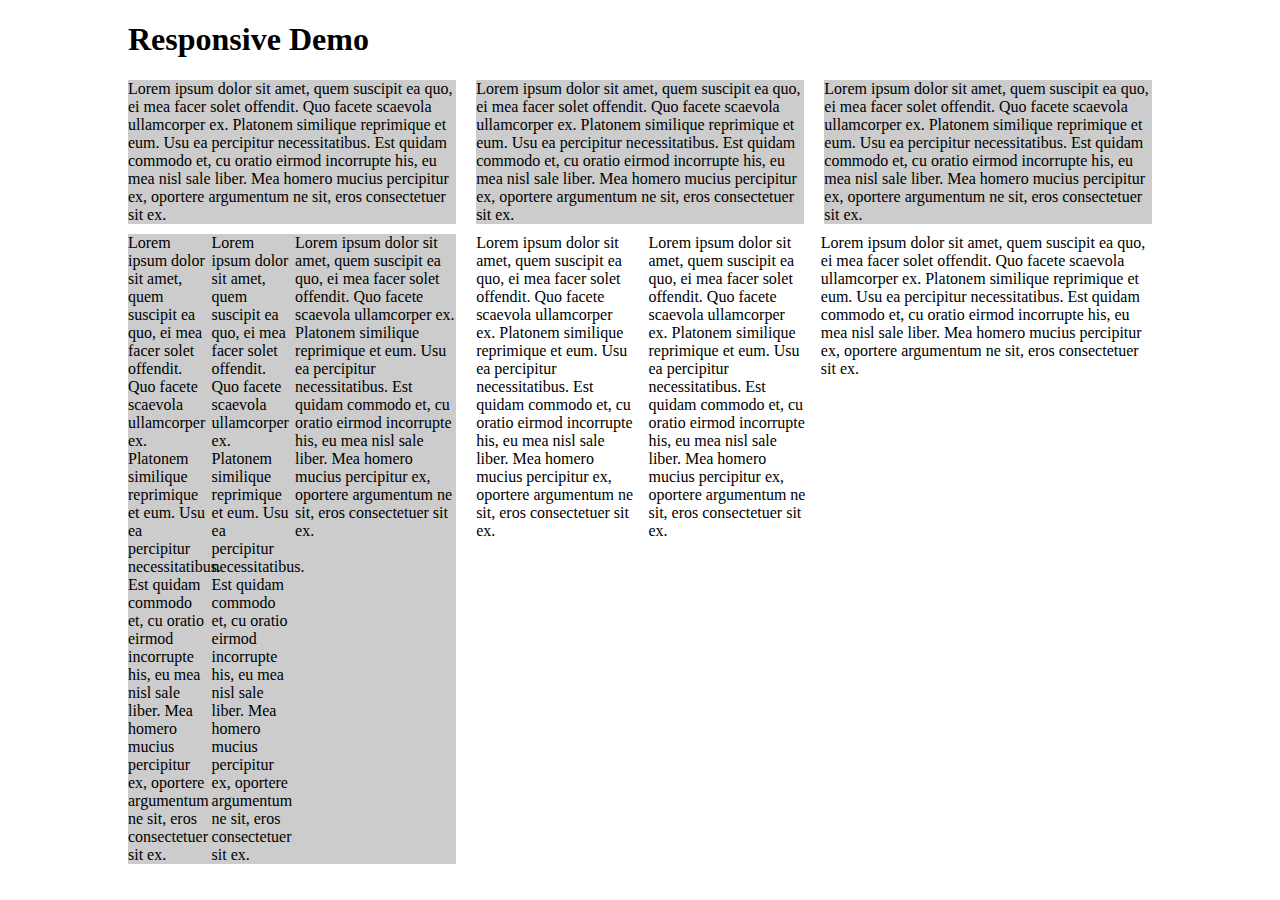
==== css/responsive-demo.html @ 904d7e4d "initial commit" ====
<!DOCTYPE html>
<html>
<head>
  <meta name="viewport" content="width=device-width, initial-scale=1.0">
  <title>Responsive Demo</title>
  <link rel="stylesheet" href="demo.css"/>
  <style type="text/css">
    .col-4 {
      background-color: rgba(0,0,0,.2);
    }
  </style>
</head>
<body>
  <div class="main-container">
    <h1>Responsive Demo</h1>
    <div class="row">
      <div class="col-4">
        <span>Lorem ipsum dolor sit amet, quem suscipit ea quo, ei mea facer solet offendit. Quo facete scaevola ullamcorper ex. Platonem similique reprimique et eum. Usu ea percipitur necessitatibus. Est quidam commodo et, cu oratio eirmod incorrupte his, eu mea nisl sale liber. Mea homero mucius percipitur ex, oportere argumentum ne sit, eros consectetuer sit ex.</span>
      </div>
      <div class="col-4">
        <span>Lorem ipsum dolor sit amet, quem suscipit ea quo, ei mea facer solet offendit. Quo facete scaevola ullamcorper ex. Platonem similique reprimique et eum. Usu ea percipitur necessitatibus. Est quidam commodo et, cu oratio eirmod incorrupte his, eu mea nisl sale liber. Mea homero mucius percipitur ex, oportere argumentum ne sit, eros consectetuer sit ex.</span>
      </div>
      <div class="col-4">
        <span>Lorem ipsum dolor sit amet, quem suscipit ea quo, ei mea facer solet offendit. Quo facete scaevola ullamcorper ex. Platonem similique reprimique et eum. Usu ea percipitur necessitatibus. Est quidam commodo et, cu oratio eirmod incorrupte his, eu mea nisl sale liber. Mea homero mucius percipitur ex, oportere argumentum ne sit, eros consectetuer sit ex.</span>
      </div>
    </div>
    <div class="row">
      <div class="col-4">
        <!--<div class="row">-->
          <div class="col-3 col-md-3">
            <span>Lorem ipsum dolor sit amet, quem suscipit ea quo, ei mea facer solet offendit. Quo facete scaevola ullamcorper ex. Platonem similique reprimique et eum. Usu ea percipitur necessitatibus. Est quidam commodo et, cu oratio eirmod incorrupte his, eu mea nisl sale liber. Mea homero mucius percipitur ex, oportere argumentum ne sit, eros consectetuer sit ex.</span>
          </div>
          <div class="col-3 col-md-3">
            <span>Lorem ipsum dolor sit amet, quem suscipit ea quo, ei mea facer solet offendit. Quo facete scaevola ullamcorper ex. Platonem similique reprimique et eum. Usu ea percipitur necessitatibus. Est quidam commodo et, cu oratio eirmod incorrupte his, eu mea nisl sale liber. Mea homero mucius percipitur ex, oportere argumentum ne sit, eros consectetuer sit ex.</span>
          </div>
          <div class="col-6 col-md-3">
            <span>Lorem ipsum dolor sit amet, quem suscipit ea quo, ei mea facer solet offendit. Quo facete scaevola ullamcorper ex. Platonem similique reprimique et eum. Usu ea percipitur necessitatibus. Est quidam commodo et, cu oratio eirmod incorrupte his, eu mea nisl sale liber. Mea homero mucius percipitur ex, oportere argumentum ne sit, eros consectetuer sit ex.</span>
          </div>
        <!--</div>-->
      </div>
      <div class="col-8">
        <!--<div class="row">-->
          <div class="col-3 col-md-3">
            <span>Lorem ipsum dolor sit amet, quem suscipit ea quo, ei mea facer solet offendit. Quo facete scaevola ullamcorper ex. Platonem similique reprimique et eum. Usu ea percipitur necessitatibus. Est quidam commodo et, cu oratio eirmod incorrupte his, eu mea nisl sale liber. Mea homero mucius percipitur ex, oportere argumentum ne sit, eros consectetuer sit ex.</span>
          </div>
          <div class="col-3 col-md-3">
            <span>Lorem ipsum dolor sit amet, quem suscipit ea quo, ei mea facer solet offendit. Quo facete scaevola ullamcorper ex. Platonem similique reprimique et eum. Usu ea percipitur necessitatibus. Est quidam commodo et, cu oratio eirmod incorrupte his, eu mea nisl sale liber. Mea homero mucius percipitur ex, oportere argumentum ne sit, eros consectetuer sit ex.</span>
          </div>
          <div class="col-6 col-md-3">
            <span>Lorem ipsum dolor sit amet, quem suscipit ea quo, ei mea facer solet offendit. Quo facete scaevola ullamcorper ex. Platonem similique reprimique et eum. Usu ea percipitur necessitatibus. Est quidam commodo et, cu oratio eirmod incorrupte his, eu mea nisl sale liber. Mea homero mucius percipitur ex, oportere argumentum ne sit, eros consectetuer sit ex.</span>
          </div>
        <!--</div>-->
      </div>
    </div>
  </div>
</body>
</html>
---- css/demo.css ----
.main-container {
  max-width: 1024px;
  margin: auto;
}
.row {
  clear: both;
  width: 100%;
  display: table;
  margin-bottom: 10px;
  margin-top: 5px;
}
.row .col-1 {
  float: left;
  margin-left: 2%;
  width: 6.5%;
  display: table-row;
}
.row .col-1:first-child {
  margin-left: 0;
}
.row .col-2 {
  float: left;
  margin-left: 2%;
  width: 15%;
  display: table-row;
}
.row .col-2:first-child {
  margin-left: 0;
}
.row .col-3 {
  float: left;
  margin-left: 2%;
  width: 23.5%;
  display: table-row;
}
.row .col-3:first-child {
  margin-left: 0;
}
.row .col-4 {
  float: left;
  margin-left: 2%;
  width: 32%;
  display: table-row;
}
.row .col-4:first-child {
  margin-left: 0;
}
.row .col-5 {
  float: left;
  margin-left: 2%;
  width: 40.5%;
  display: table-row;
}
.row .col-5:first-child {
  margin-left: 0;
}
.row .col-6 {
  float: left;
  margin-left: 2%;
  width: 49%;
  display: table-row;
}
.row .col-6:first-child {
  margin-left: 0;
}
.row .col-7 {
  float: left;
  margin-left: 2%;
  width: 57.5%;
  display: table-row;
}
.row .col-7:first-child {
  margin-left: 0;
}
.row .col-8 {
  float: left;
  margin-left: 2%;
  width: 66%;
  display: table-row;
}
.row .col-8:first-child {
  margin-left: 0;
}
.row .col-9 {
  float: left;
  margin-left: 2%;
  width: 74.5%;
  display: table-row;
}
.row .col-9:first-child {
  margin-left: 0;
}
.row .col-10 {
  float: left;
  margin-left: 2%;
  width: 83%;
  display: table-row;
}
.row .col-10:first-child {
  margin-left: 0;
}
.row .col-11 {
  float: left;
  margin-left: 2%;
  width: 91.5%;
  display: table-row;
}
.row .col-11:first-child {
  margin-left: 0;
}
.row .col-12 {
  float: left;
  margin-left: 2%;
  width: 100%;
  display: table-row;
}
.row .col-12:first-child {
  margin-left: 0;
}
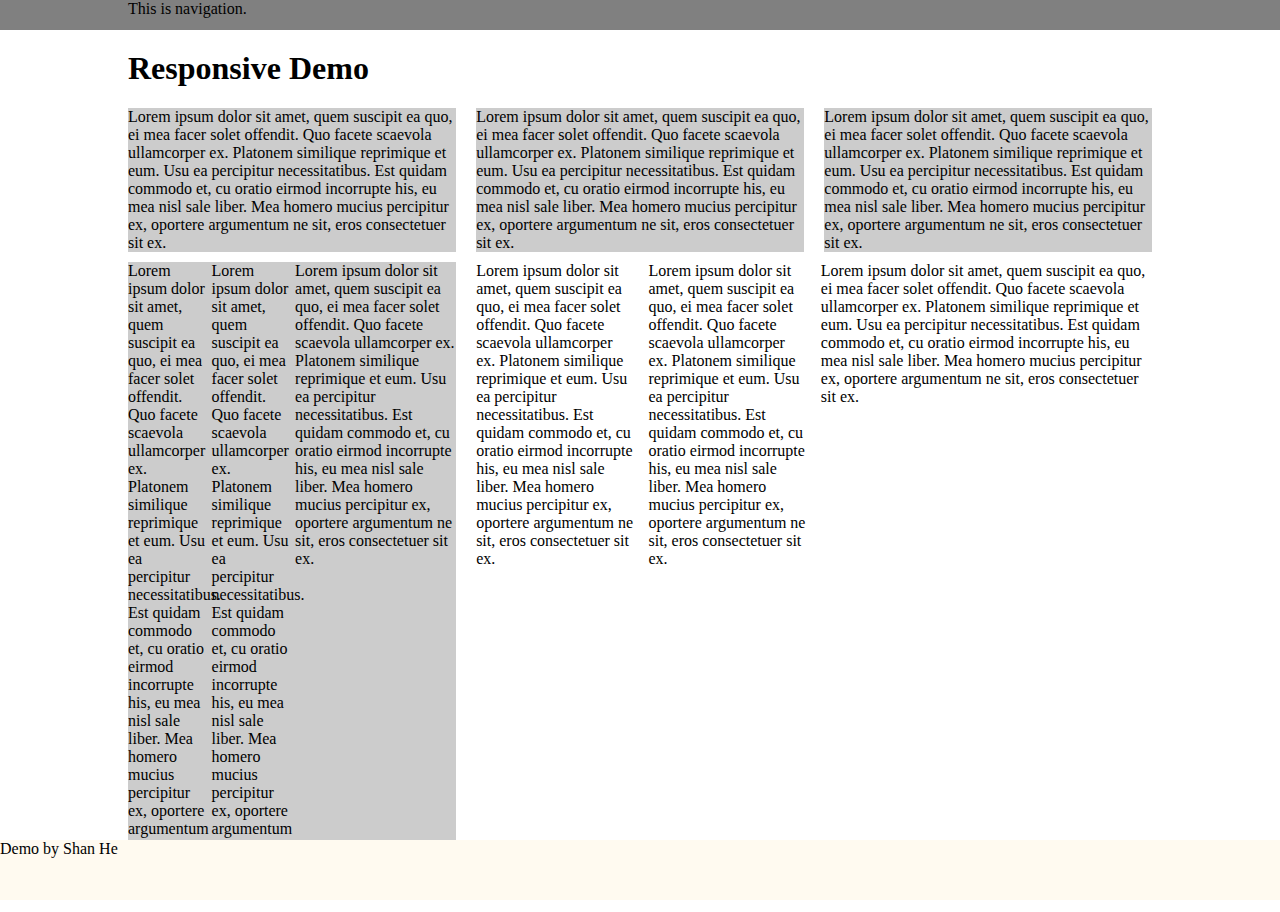
==== commit 02ef2380: "finish some of the nav css lib and need to add js function for css achievement also" ====
--- a/css/responsive-demo.html
+++ b/css/responsive-demo.html
@@ -5,12 +5,18 @@
   <title>Responsive Demo</title>
   <link rel="stylesheet" href="demo.css"/>
   <style type="text/css">
+    body {
+      margin: 0;
+    }
     .col-4 {
       background-color: rgba(0,0,0,.2);
     }
   </style>
 </head>
 <body>
+  <header data-type="nav" class="top fixed" style="background-color: gray;">
+    <div class="container">This is navigation.</div>
+  </header>
   <div class="main-container">
     <h1>Responsive Demo</h1>
     <div class="row">
@@ -53,5 +59,6 @@
       </div>
     </div>
   </div>
+  <footer data-type="nav" class="bottom fixed" style="background-color: floralwhite;">Demo by Shan He</footer>
 </body>
 </html>--- a/css/demo.css
+++ b/css/demo.css
@@ -1,4 +1,8 @@
 .main-container {
+  max-width: 1024px;
+  margin: 20px auto;
+}
+.container {
   max-width: 1024px;
   margin: auto;
 }
@@ -117,3 +121,29 @@
 .row .col-12:first-child {
   margin-left: 0;
 }
+[data-type=nav].top,
+[data-type=nav].bottom {
+  left: 0;
+  right: 0;
+}
+[data-type=nav].top {
+  height: 30px;
+}
+[data-type=nav].bottom {
+  height: 60px;
+}
+[data-type=nav].fixed {
+  position: fixed;
+}
+[data-type=nav].fixed.top {
+  top: 0;
+}
+[data-type=nav].fixed.top + .main-container {
+  margin-top: 50px;
+}
+[data-type=nav].fixed.bottom {
+  bottom: 0;
+}
+[data-type=nav].fixed.bottom + .main-container {
+  margin-bottom: 80px;
+}
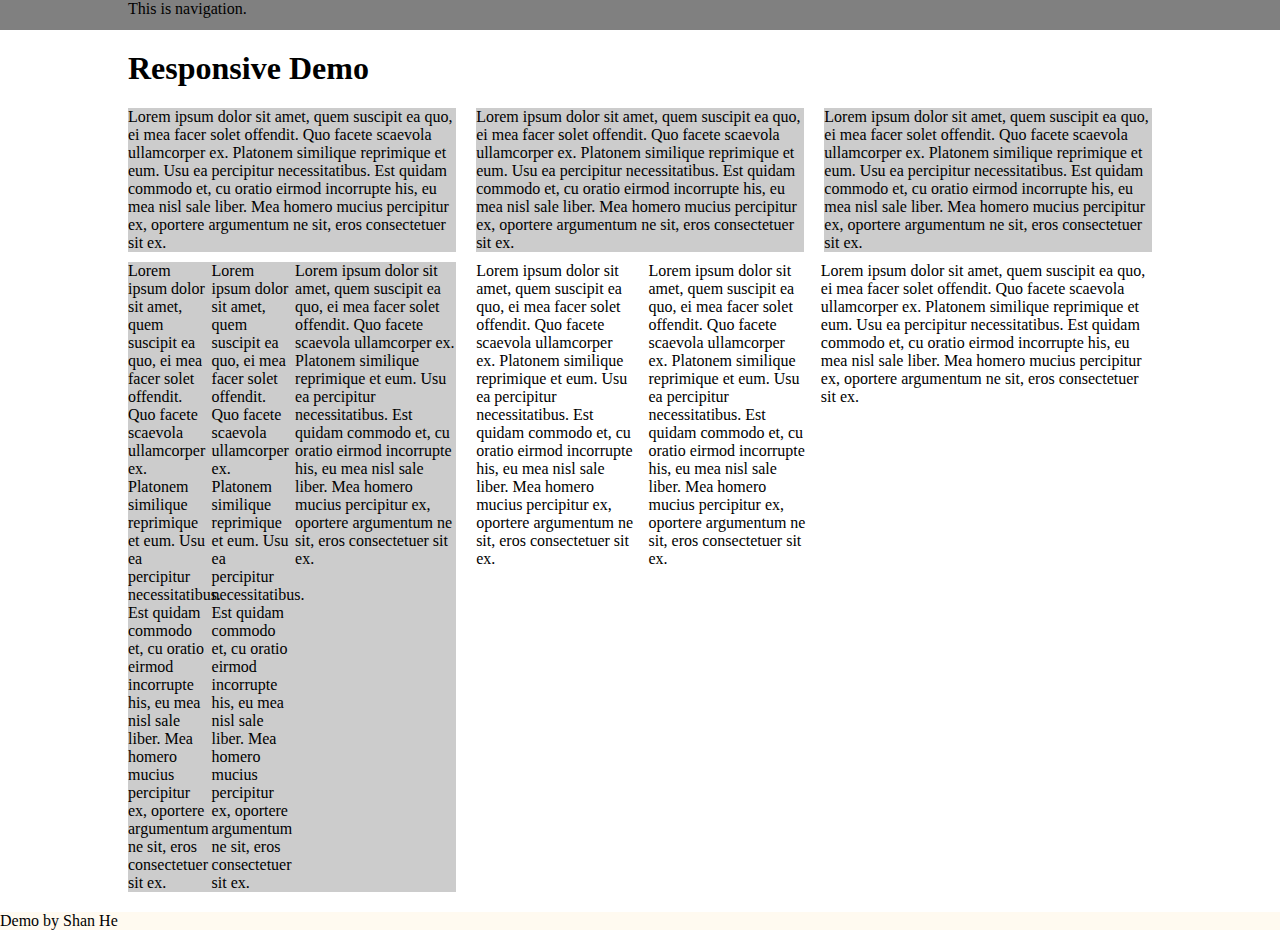
==== commit 3857a319: "add avatar round style, needs to put into less, and auto margin for main-container put into js due t" ====
--- a/css/responsive-demo.html
+++ b/css/responsive-demo.html
@@ -4,6 +4,8 @@
   <meta name="viewport" content="width=device-width, initial-scale=1.0">
   <title>Responsive Demo</title>
   <link rel="stylesheet" href="demo.css"/>
+  <script type="text/javascript" src="http://code.jquery.com/jquery-1.11.0.min.js"></script>
+  <script type="text/javascript" src="demo.js"></script>
   <style type="text/css">
     body {
       margin: 0;
@@ -15,7 +17,7 @@
 </head>
 <body>
   <header data-type="nav" class="top fixed" style="background-color: gray;">
-    <div class="container">This is navigation.</div>
+    <div class="container" style="height: 30px;">This is navigation.</div>
   </header>
   <div class="main-container">
     <h1>Responsive Demo</h1>
@@ -59,6 +61,6 @@
       </div>
     </div>
   </div>
-  <footer data-type="nav" class="bottom fixed" style="background-color: floralwhite;">Demo by Shan He</footer>
+  <footer data-type="nav" class="bottom" style="background-color: floralwhite;">Demo by Shan He</footer>
 </body>
 </html>--- a/css/demo.css
+++ b/css/demo.css
@@ -127,10 +127,10 @@
   right: 0;
 }
 [data-type=nav].top {
-  height: 30px;
+  height: auto;
 }
 [data-type=nav].bottom {
-  height: 60px;
+  height: auto;
 }
 [data-type=nav].fixed {
   position: fixed;
@@ -138,12 +138,6 @@
 [data-type=nav].fixed.top {
   top: 0;
 }
-[data-type=nav].fixed.top + .main-container {
-  margin-top: 50px;
-}
 [data-type=nav].fixed.bottom {
   bottom: 0;
 }
-[data-type=nav].fixed.bottom + .main-container {
-  margin-bottom: 80px;
-}
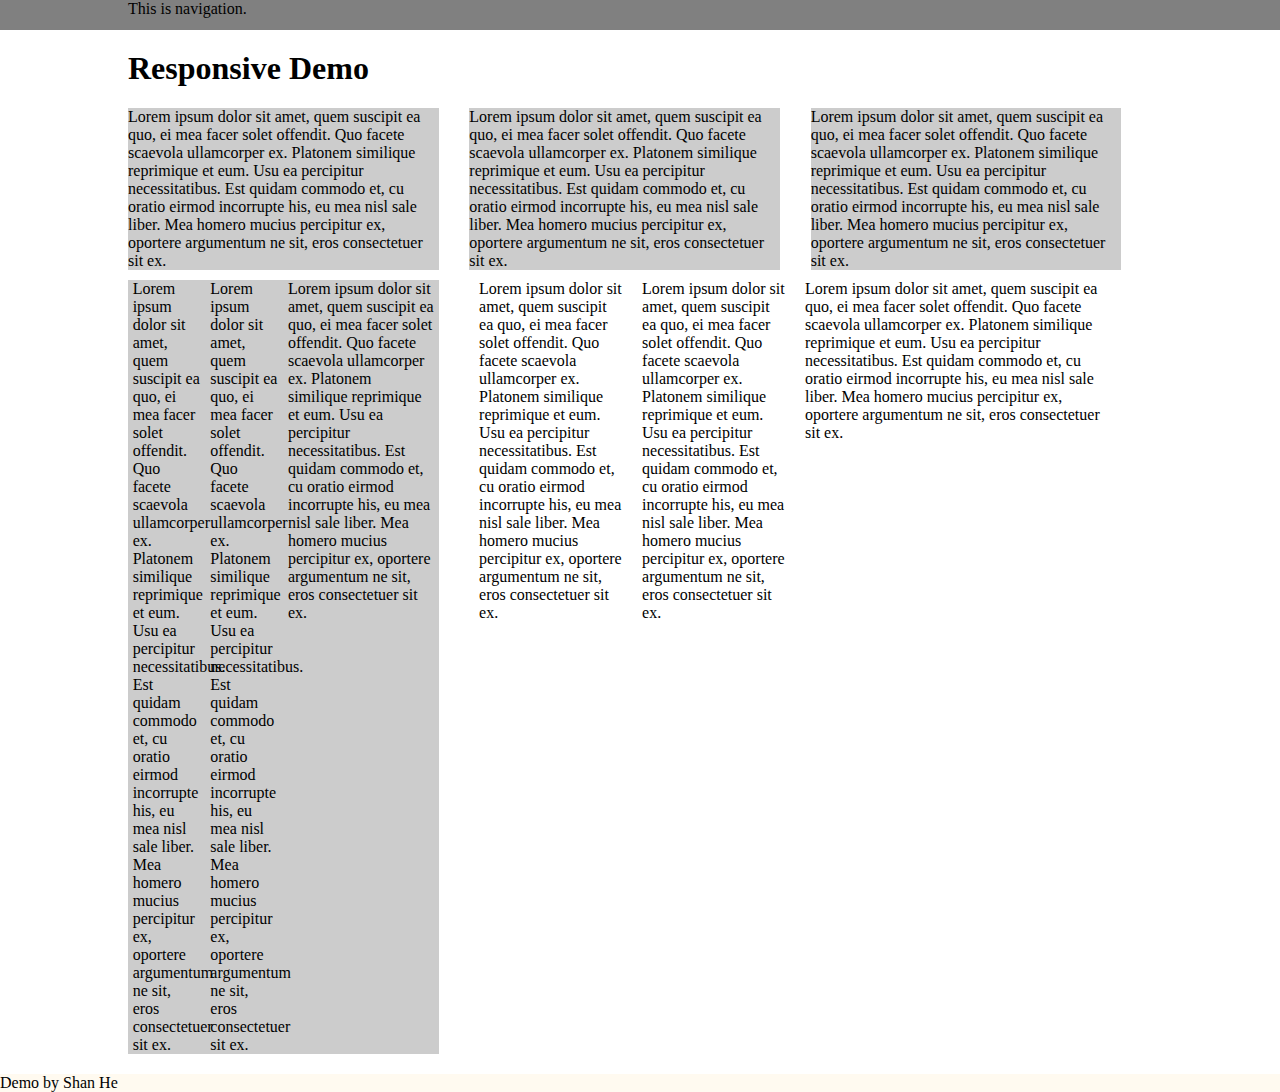
==== commit b6603ee6: "okay, I convert my grid system into Twitter Bootstrap one, they have really a better one" ====
--- a/css/responsive-demo.html
+++ b/css/responsive-demo.html
@@ -22,42 +22,38 @@
   <div class="main-container">
     <h1>Responsive Demo</h1>
     <div class="row">
-      <div class="col-4">
+      <div class="col-4 col-tab-6">
         <span>Lorem ipsum dolor sit amet, quem suscipit ea quo, ei mea facer solet offendit. Quo facete scaevola ullamcorper ex. Platonem similique reprimique et eum. Usu ea percipitur necessitatibus. Est quidam commodo et, cu oratio eirmod incorrupte his, eu mea nisl sale liber. Mea homero mucius percipitur ex, oportere argumentum ne sit, eros consectetuer sit ex.</span>
       </div>
-      <div class="col-4">
+      <div class="col-4 col-tab-3">
         <span>Lorem ipsum dolor sit amet, quem suscipit ea quo, ei mea facer solet offendit. Quo facete scaevola ullamcorper ex. Platonem similique reprimique et eum. Usu ea percipitur necessitatibus. Est quidam commodo et, cu oratio eirmod incorrupte his, eu mea nisl sale liber. Mea homero mucius percipitur ex, oportere argumentum ne sit, eros consectetuer sit ex.</span>
       </div>
-      <div class="col-4">
+      <div class="col-4 col-tab-3">
         <span>Lorem ipsum dolor sit amet, quem suscipit ea quo, ei mea facer solet offendit. Quo facete scaevola ullamcorper ex. Platonem similique reprimique et eum. Usu ea percipitur necessitatibus. Est quidam commodo et, cu oratio eirmod incorrupte his, eu mea nisl sale liber. Mea homero mucius percipitur ex, oportere argumentum ne sit, eros consectetuer sit ex.</span>
       </div>
     </div>
     <div class="row">
       <div class="col-4">
-        <!--<div class="row">-->
-          <div class="col-3 col-md-3">
-            <span>Lorem ipsum dolor sit amet, quem suscipit ea quo, ei mea facer solet offendit. Quo facete scaevola ullamcorper ex. Platonem similique reprimique et eum. Usu ea percipitur necessitatibus. Est quidam commodo et, cu oratio eirmod incorrupte his, eu mea nisl sale liber. Mea homero mucius percipitur ex, oportere argumentum ne sit, eros consectetuer sit ex.</span>
-          </div>
-          <div class="col-3 col-md-3">
-            <span>Lorem ipsum dolor sit amet, quem suscipit ea quo, ei mea facer solet offendit. Quo facete scaevola ullamcorper ex. Platonem similique reprimique et eum. Usu ea percipitur necessitatibus. Est quidam commodo et, cu oratio eirmod incorrupte his, eu mea nisl sale liber. Mea homero mucius percipitur ex, oportere argumentum ne sit, eros consectetuer sit ex.</span>
-          </div>
-          <div class="col-6 col-md-3">
-            <span>Lorem ipsum dolor sit amet, quem suscipit ea quo, ei mea facer solet offendit. Quo facete scaevola ullamcorper ex. Platonem similique reprimique et eum. Usu ea percipitur necessitatibus. Est quidam commodo et, cu oratio eirmod incorrupte his, eu mea nisl sale liber. Mea homero mucius percipitur ex, oportere argumentum ne sit, eros consectetuer sit ex.</span>
-          </div>
-        <!--</div>-->
+        <div class="col-3">
+          <span>Lorem ipsum dolor sit amet, quem suscipit ea quo, ei mea facer solet offendit. Quo facete scaevola ullamcorper ex. Platonem similique reprimique et eum. Usu ea percipitur necessitatibus. Est quidam commodo et, cu oratio eirmod incorrupte his, eu mea nisl sale liber. Mea homero mucius percipitur ex, oportere argumentum ne sit, eros consectetuer sit ex.</span>
+        </div>
+        <div class="col-3">
+          <span>Lorem ipsum dolor sit amet, quem suscipit ea quo, ei mea facer solet offendit. Quo facete scaevola ullamcorper ex. Platonem similique reprimique et eum. Usu ea percipitur necessitatibus. Est quidam commodo et, cu oratio eirmod incorrupte his, eu mea nisl sale liber. Mea homero mucius percipitur ex, oportere argumentum ne sit, eros consectetuer sit ex.</span>
+        </div>
+        <div class="col-6">
+          <span>Lorem ipsum dolor sit amet, quem suscipit ea quo, ei mea facer solet offendit. Quo facete scaevola ullamcorper ex. Platonem similique reprimique et eum. Usu ea percipitur necessitatibus. Est quidam commodo et, cu oratio eirmod incorrupte his, eu mea nisl sale liber. Mea homero mucius percipitur ex, oportere argumentum ne sit, eros consectetuer sit ex.</span>
+        </div>
       </div>
       <div class="col-8">
-        <!--<div class="row">-->
-          <div class="col-3 col-md-3">
-            <span>Lorem ipsum dolor sit amet, quem suscipit ea quo, ei mea facer solet offendit. Quo facete scaevola ullamcorper ex. Platonem similique reprimique et eum. Usu ea percipitur necessitatibus. Est quidam commodo et, cu oratio eirmod incorrupte his, eu mea nisl sale liber. Mea homero mucius percipitur ex, oportere argumentum ne sit, eros consectetuer sit ex.</span>
-          </div>
-          <div class="col-3 col-md-3">
-            <span>Lorem ipsum dolor sit amet, quem suscipit ea quo, ei mea facer solet offendit. Quo facete scaevola ullamcorper ex. Platonem similique reprimique et eum. Usu ea percipitur necessitatibus. Est quidam commodo et, cu oratio eirmod incorrupte his, eu mea nisl sale liber. Mea homero mucius percipitur ex, oportere argumentum ne sit, eros consectetuer sit ex.</span>
-          </div>
-          <div class="col-6 col-md-3">
-            <span>Lorem ipsum dolor sit amet, quem suscipit ea quo, ei mea facer solet offendit. Quo facete scaevola ullamcorper ex. Platonem similique reprimique et eum. Usu ea percipitur necessitatibus. Est quidam commodo et, cu oratio eirmod incorrupte his, eu mea nisl sale liber. Mea homero mucius percipitur ex, oportere argumentum ne sit, eros consectetuer sit ex.</span>
-          </div>
-        <!--</div>-->
+        <div class="col-3">
+          <span>Lorem ipsum dolor sit amet, quem suscipit ea quo, ei mea facer solet offendit. Quo facete scaevola ullamcorper ex. Platonem similique reprimique et eum. Usu ea percipitur necessitatibus. Est quidam commodo et, cu oratio eirmod incorrupte his, eu mea nisl sale liber. Mea homero mucius percipitur ex, oportere argumentum ne sit, eros consectetuer sit ex.</span>
+        </div>
+        <div class="col-3">
+          <span>Lorem ipsum dolor sit amet, quem suscipit ea quo, ei mea facer solet offendit. Quo facete scaevola ullamcorper ex. Platonem similique reprimique et eum. Usu ea percipitur necessitatibus. Est quidam commodo et, cu oratio eirmod incorrupte his, eu mea nisl sale liber. Mea homero mucius percipitur ex, oportere argumentum ne sit, eros consectetuer sit ex.</span>
+        </div>
+        <div class="col-6">
+          <span>Lorem ipsum dolor sit amet, quem suscipit ea quo, ei mea facer solet offendit. Quo facete scaevola ullamcorper ex. Platonem similique reprimique et eum. Usu ea percipitur necessitatibus. Est quidam commodo et, cu oratio eirmod incorrupte his, eu mea nisl sale liber. Mea homero mucius percipitur ex, oportere argumentum ne sit, eros consectetuer sit ex.</span>
+        </div>
       </div>
     </div>
   </div>
--- a/css/demo.css
+++ b/css/demo.css
@@ -10,116 +10,159 @@
   clear: both;
   width: 100%;
   display: table;
-  margin-bottom: 10px;
-  margin-top: 5px;
+  margin: 5px -1.5% 10px -1.5%;
 }
 .row .col-1 {
   float: left;
-  margin-left: 2%;
-  width: 6.5%;
-  display: table-row;
-}
-.row .col-1:first-child {
-  margin-left: 0;
+  margin: 0 1.5%;
+  width: 5.33333333%;
+  display: table-row;
 }
 .row .col-2 {
   float: left;
-  margin-left: 2%;
-  width: 15%;
-  display: table-row;
-}
-.row .col-2:first-child {
-  margin-left: 0;
+  margin: 0 1.5%;
+  width: 13.66666667%;
+  display: table-row;
 }
 .row .col-3 {
   float: left;
-  margin-left: 2%;
-  width: 23.5%;
-  display: table-row;
-}
-.row .col-3:first-child {
-  margin-left: 0;
+  margin: 0 1.5%;
+  width: 22%;
+  display: table-row;
 }
 .row .col-4 {
   float: left;
-  margin-left: 2%;
-  width: 32%;
-  display: table-row;
-}
-.row .col-4:first-child {
-  margin-left: 0;
+  margin: 0 1.5%;
+  width: 30.33333333%;
+  display: table-row;
 }
 .row .col-5 {
   float: left;
-  margin-left: 2%;
-  width: 40.5%;
-  display: table-row;
-}
-.row .col-5:first-child {
-  margin-left: 0;
+  margin: 0 1.5%;
+  width: 38.66666667%;
+  display: table-row;
 }
 .row .col-6 {
   float: left;
-  margin-left: 2%;
-  width: 49%;
-  display: table-row;
-}
-.row .col-6:first-child {
-  margin-left: 0;
+  margin: 0 1.5%;
+  width: 47%;
+  display: table-row;
 }
 .row .col-7 {
   float: left;
-  margin-left: 2%;
-  width: 57.5%;
-  display: table-row;
-}
-.row .col-7:first-child {
-  margin-left: 0;
+  margin: 0 1.5%;
+  width: 55.33333333%;
+  display: table-row;
 }
 .row .col-8 {
   float: left;
-  margin-left: 2%;
-  width: 66%;
-  display: table-row;
-}
-.row .col-8:first-child {
-  margin-left: 0;
+  margin: 0 1.5%;
+  width: 63.66666667%;
+  display: table-row;
 }
 .row .col-9 {
   float: left;
-  margin-left: 2%;
-  width: 74.5%;
-  display: table-row;
-}
-.row .col-9:first-child {
-  margin-left: 0;
+  margin: 0 1.5%;
+  width: 72%;
+  display: table-row;
 }
 .row .col-10 {
   float: left;
-  margin-left: 2%;
-  width: 83%;
-  display: table-row;
-}
-.row .col-10:first-child {
-  margin-left: 0;
+  margin: 0 1.5%;
+  width: 80.33333333%;
+  display: table-row;
 }
 .row .col-11 {
   float: left;
-  margin-left: 2%;
-  width: 91.5%;
-  display: table-row;
-}
-.row .col-11:first-child {
-  margin-left: 0;
+  margin: 0 1.5%;
+  width: 88.66666667%;
+  display: table-row;
 }
 .row .col-12 {
   float: left;
-  margin-left: 2%;
-  width: 100%;
-  display: table-row;
-}
-.row .col-12:first-child {
-  margin-left: 0;
+  margin: 0 1.5%;
+  width: 97%;
+  display: table-row;
+}
+.row .col-0 {
+  display: none;
+}
+@media screen and (max-width: 768px) {
+  .row .col-tab-1 {
+    float: left;
+    margin: 0 1.5%;
+    width: 5.33333333%;
+    display: table-row;
+  }
+  .row .col-tab-2 {
+    float: left;
+    margin: 0 1.5%;
+    width: 13.66666667%;
+    display: table-row;
+  }
+  .row .col-tab-3 {
+    float: left;
+    margin: 0 1.5%;
+    width: 22%;
+    display: table-row;
+  }
+  .row .col-tab-4 {
+    float: left;
+    margin: 0 1.5%;
+    width: 30.33333333%;
+    display: table-row;
+  }
+  .row .col-tab-5 {
+    float: left;
+    margin: 0 1.5%;
+    width: 38.66666667%;
+    display: table-row;
+  }
+  .row .col-tab-6 {
+    float: left;
+    margin: 0 1.5%;
+    width: 47%;
+    display: table-row;
+  }
+  .row .col-tab-7 {
+    float: left;
+    margin: 0 1.5%;
+    width: 55.33333333%;
+    display: table-row;
+  }
+  .row .col-tab-8 {
+    float: left;
+    margin: 0 1.5%;
+    width: 63.66666667%;
+    display: table-row;
+  }
+  .row .col-tab-9 {
+    float: left;
+    margin: 0 1.5%;
+    width: 72%;
+    display: table-row;
+  }
+  .row .col-tab-10 {
+    float: left;
+    margin: 0 1.5%;
+    width: 80.33333333%;
+    display: table-row;
+  }
+  .row .col-tab-11 {
+    float: left;
+    margin: 0 1.5%;
+    width: 88.66666667%;
+    display: table-row;
+  }
+  .row .col-tab-12 {
+    float: left;
+    margin: 0 1.5%;
+    width: 97%;
+    display: table-row;
+  }
+  .col-tab-0 {
+    display: none;
+  }
 }
 [data-type=nav].top,
 [data-type=nav].bottom {
@@ -141,3 +184,18 @@
 [data-type=nav].fixed.bottom {
   bottom: 0;
 }
+.avatar {
+  width: 150px;
+  height: 150px;
+  border-radius: 5%;
+}
+.avatar.avatar-badge {
+  border: 6px solid white;
+  box-shadow: 1px 2px 10px grey;
+}
+.avatar.avatar-depressed {
+  box-shadow: 2px 3px 6px rgba(0, 0, 0, 0.7) inset;
+}
+.avatar.round {
+  border-radius: 50%;
+}
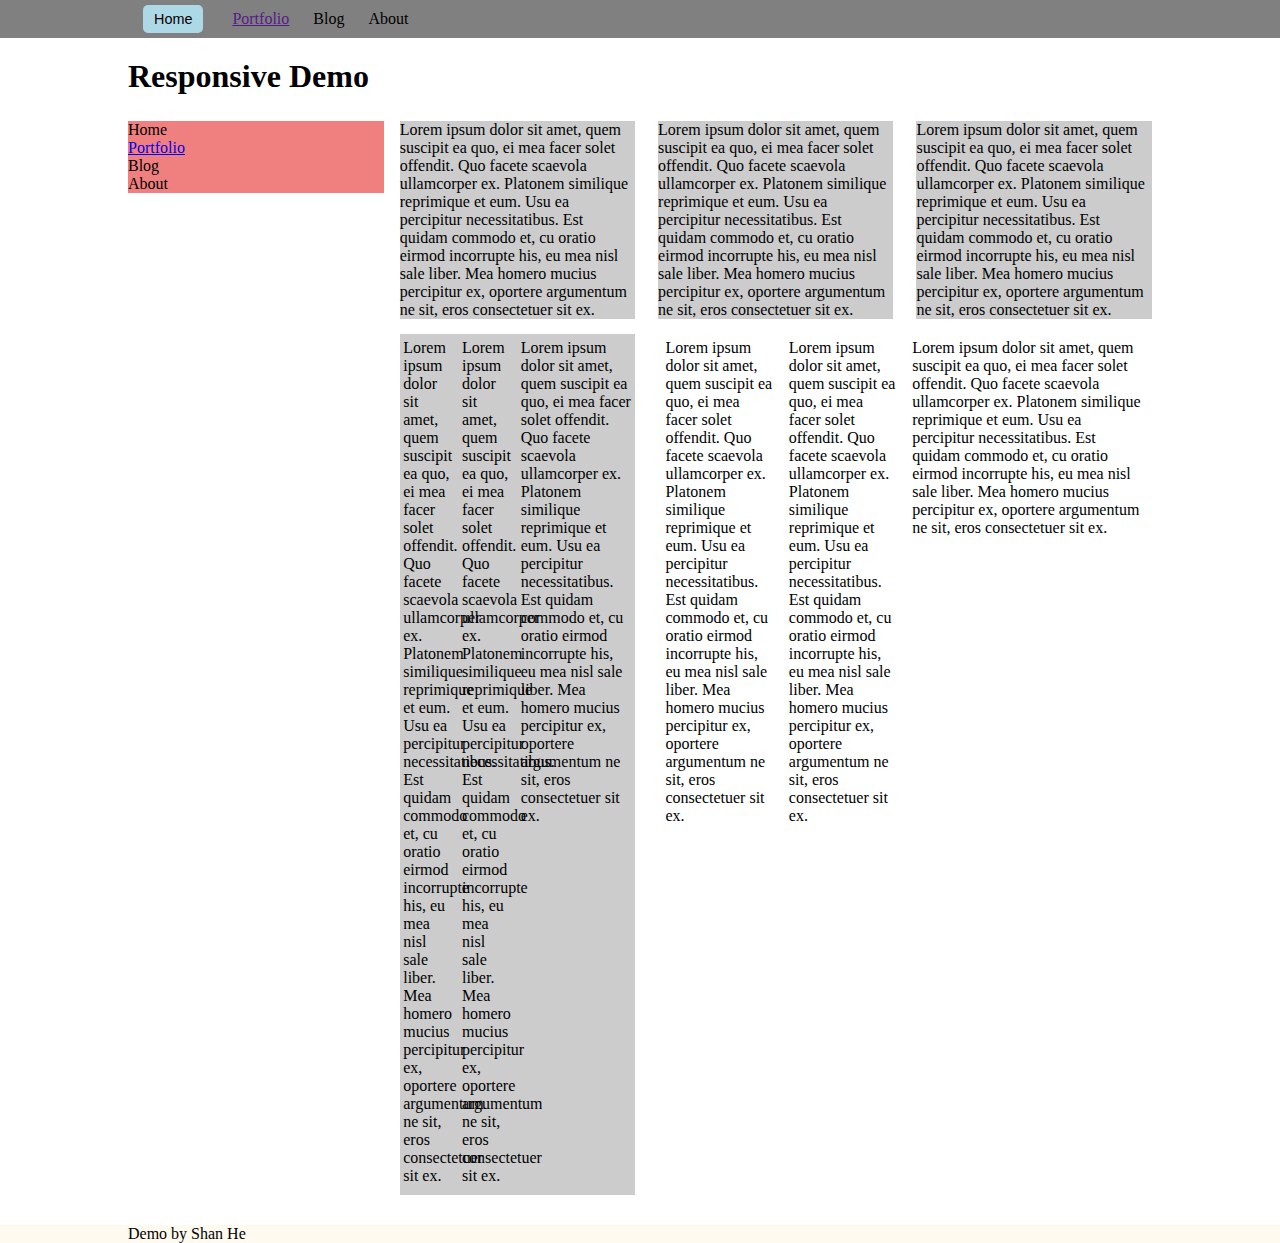
==== commit ee9bac08: "add side nav bar (left), and mobile grid system" ====
--- a/css/responsive-demo.html
+++ b/css/responsive-demo.html
@@ -13,50 +13,82 @@
     .col-4 {
       background-color: rgba(0,0,0,.2);
     }
+
+    button {
+      padding: 5px 10px;
+      border-radius: 5px;
+      border: 1px solid transparent;
+      cursor: pointer;
+      background-color: lightblue;
+      margin: 5px 5px;
+      font-size: 90%;
+    }
   </style>
 </head>
 <body>
-  <header data-type="nav" class="top fixed" style="background-color: gray;">
-    <div class="container" style="height: 30px;">This is navigation.</div>
-  </header>
+  <nav data-type="navigation" class="top fixed" style="background-color: gray;">
+    <div class="nav-container">
+      <ul class="menu">
+        <li><button>Home</button></li>
+        <li><a href="">Portfolio</a></li>
+        <li>Blog</li>
+        <li>About</li>
+      </ul>
+    </div>
+  </nav>
   <div class="main-container">
     <h1>Responsive Demo</h1>
-    <div class="row">
-      <div class="col-4 col-tab-6">
-        <span>Lorem ipsum dolor sit amet, quem suscipit ea quo, ei mea facer solet offendit. Quo facete scaevola ullamcorper ex. Platonem similique reprimique et eum. Usu ea percipitur necessitatibus. Est quidam commodo et, cu oratio eirmod incorrupte his, eu mea nisl sale liber. Mea homero mucius percipitur ex, oportere argumentum ne sit, eros consectetuer sit ex.</span>
+    <nav data-type="navigation" data-top="60" class="left fixed" >
+      <div class="nav-container" style="background-color: lightcoral;">
+        <ul class="menu">
+          <li>Home</li>
+          <li><a href="#">Portfolio</a></li>
+          <li>Blog</li>
+          <li>About</li>
+        </ul>
       </div>
-      <div class="col-4 col-tab-3">
-        <span>Lorem ipsum dolor sit amet, quem suscipit ea quo, ei mea facer solet offendit. Quo facete scaevola ullamcorper ex. Platonem similique reprimique et eum. Usu ea percipitur necessitatibus. Est quidam commodo et, cu oratio eirmod incorrupte his, eu mea nisl sale liber. Mea homero mucius percipitur ex, oportere argumentum ne sit, eros consectetuer sit ex.</span>
-      </div>
-      <div class="col-4 col-tab-3">
-        <span>Lorem ipsum dolor sit amet, quem suscipit ea quo, ei mea facer solet offendit. Quo facete scaevola ullamcorper ex. Platonem similique reprimique et eum. Usu ea percipitur necessitatibus. Est quidam commodo et, cu oratio eirmod incorrupte his, eu mea nisl sale liber. Mea homero mucius percipitur ex, oportere argumentum ne sit, eros consectetuer sit ex.</span>
-      </div>
-    </div>
-    <div class="row">
-      <div class="col-4">
-        <div class="col-3">
+    </nav>
+    <div>
+      <div class="row">
+        <div class="col-4 col-tab-0 col-mob-6">
           <span>Lorem ipsum dolor sit amet, quem suscipit ea quo, ei mea facer solet offendit. Quo facete scaevola ullamcorper ex. Platonem similique reprimique et eum. Usu ea percipitur necessitatibus. Est quidam commodo et, cu oratio eirmod incorrupte his, eu mea nisl sale liber. Mea homero mucius percipitur ex, oportere argumentum ne sit, eros consectetuer sit ex.</span>
         </div>
-        <div class="col-3">
+        <div class="col-4 col-tab-3 col-mob-12">
           <span>Lorem ipsum dolor sit amet, quem suscipit ea quo, ei mea facer solet offendit. Quo facete scaevola ullamcorper ex. Platonem similique reprimique et eum. Usu ea percipitur necessitatibus. Est quidam commodo et, cu oratio eirmod incorrupte his, eu mea nisl sale liber. Mea homero mucius percipitur ex, oportere argumentum ne sit, eros consectetuer sit ex.</span>
         </div>
-        <div class="col-6">
+        <div class="col-4 col-tab-3 col-mob-12">
           <span>Lorem ipsum dolor sit amet, quem suscipit ea quo, ei mea facer solet offendit. Quo facete scaevola ullamcorper ex. Platonem similique reprimique et eum. Usu ea percipitur necessitatibus. Est quidam commodo et, cu oratio eirmod incorrupte his, eu mea nisl sale liber. Mea homero mucius percipitur ex, oportere argumentum ne sit, eros consectetuer sit ex.</span>
         </div>
       </div>
-      <div class="col-8">
-        <div class="col-3">
-          <span>Lorem ipsum dolor sit amet, quem suscipit ea quo, ei mea facer solet offendit. Quo facete scaevola ullamcorper ex. Platonem similique reprimique et eum. Usu ea percipitur necessitatibus. Est quidam commodo et, cu oratio eirmod incorrupte his, eu mea nisl sale liber. Mea homero mucius percipitur ex, oportere argumentum ne sit, eros consectetuer sit ex.</span>
+      <div class="row">
+        <div class="col-4 col-mob-12">
+          <div class="col-3">
+            <span>Lorem ipsum dolor sit amet, quem suscipit ea quo, ei mea facer solet offendit. Quo facete scaevola ullamcorper ex. Platonem similique reprimique et eum. Usu ea percipitur necessitatibus. Est quidam commodo et, cu oratio eirmod incorrupte his, eu mea nisl sale liber. Mea homero mucius percipitur ex, oportere argumentum ne sit, eros consectetuer sit ex.</span>
+          </div>
+          <div class="col-3">
+            <span>Lorem ipsum dolor sit amet, quem suscipit ea quo, ei mea facer solet offendit. Quo facete scaevola ullamcorper ex. Platonem similique reprimique et eum. Usu ea percipitur necessitatibus. Est quidam commodo et, cu oratio eirmod incorrupte his, eu mea nisl sale liber. Mea homero mucius percipitur ex, oportere argumentum ne sit, eros consectetuer sit ex.</span>
+          </div>
+          <div class="col-6">
+            <span>Lorem ipsum dolor sit amet, quem suscipit ea quo, ei mea facer solet offendit. Quo facete scaevola ullamcorper ex. Platonem similique reprimique et eum. Usu ea percipitur necessitatibus. Est quidam commodo et, cu oratio eirmod incorrupte his, eu mea nisl sale liber. Mea homero mucius percipitur ex, oportere argumentum ne sit, eros consectetuer sit ex.</span>
+          </div>
         </div>
-        <div class="col-3">
-          <span>Lorem ipsum dolor sit amet, quem suscipit ea quo, ei mea facer solet offendit. Quo facete scaevola ullamcorper ex. Platonem similique reprimique et eum. Usu ea percipitur necessitatibus. Est quidam commodo et, cu oratio eirmod incorrupte his, eu mea nisl sale liber. Mea homero mucius percipitur ex, oportere argumentum ne sit, eros consectetuer sit ex.</span>
-        </div>
-        <div class="col-6">
-          <span>Lorem ipsum dolor sit amet, quem suscipit ea quo, ei mea facer solet offendit. Quo facete scaevola ullamcorper ex. Platonem similique reprimique et eum. Usu ea percipitur necessitatibus. Est quidam commodo et, cu oratio eirmod incorrupte his, eu mea nisl sale liber. Mea homero mucius percipitur ex, oportere argumentum ne sit, eros consectetuer sit ex.</span>
+        <div class="col-8">
+          <div class="col-3">
+            <span>Lorem ipsum dolor sit amet, quem suscipit ea quo, ei mea facer solet offendit. Quo facete scaevola ullamcorper ex. Platonem similique reprimique et eum. Usu ea percipitur necessitatibus. Est quidam commodo et, cu oratio eirmod incorrupte his, eu mea nisl sale liber. Mea homero mucius percipitur ex, oportere argumentum ne sit, eros consectetuer sit ex.</span>
+          </div>
+          <div class="col-3">
+            <span>Lorem ipsum dolor sit amet, quem suscipit ea quo, ei mea facer solet offendit. Quo facete scaevola ullamcorper ex. Platonem similique reprimique et eum. Usu ea percipitur necessitatibus. Est quidam commodo et, cu oratio eirmod incorrupte his, eu mea nisl sale liber. Mea homero mucius percipitur ex, oportere argumentum ne sit, eros consectetuer sit ex.</span>
+          </div>
+          <div class="col-6">
+            <span>Lorem ipsum dolor sit amet, quem suscipit ea quo, ei mea facer solet offendit. Quo facete scaevola ullamcorper ex. Platonem similique reprimique et eum. Usu ea percipitur necessitatibus. Est quidam commodo et, cu oratio eirmod incorrupte his, eu mea nisl sale liber. Mea homero mucius percipitur ex, oportere argumentum ne sit, eros consectetuer sit ex.</span>
+          </div>
         </div>
       </div>
     </div>
+    <div class="row"></div>
   </div>
-  <footer data-type="nav" class="bottom" style="background-color: floralwhite;">Demo by Shan He</footer>
+  <nav data-type="navigation" class="bottom" style="background-color: floralwhite;">
+    <div class="nav-container">Demo by Shan He</div>
+  </nav>
 </body>
 </html>--- a/css/demo.css
+++ b/css/demo.css
@@ -8,182 +8,292 @@
 }
 .row {
   clear: both;
-  width: 100%;
   display: table;
-  margin: 5px -1.5% 10px -1.5%;
+  margin: 0 -1.5% 0 -1.5%;
 }
 .row .col-1 {
   float: left;
-  margin: 0 1.5%;
+  margin: 5px 1.5% 10px 1.5%;
   width: 5.33333333%;
   display: table-row;
 }
 .row .col-2 {
   float: left;
-  margin: 0 1.5%;
+  margin: 5px 1.5% 10px 1.5%;
   width: 13.66666667%;
   display: table-row;
 }
 .row .col-3 {
   float: left;
-  margin: 0 1.5%;
+  margin: 5px 1.5% 10px 1.5%;
   width: 22%;
   display: table-row;
 }
 .row .col-4 {
   float: left;
-  margin: 0 1.5%;
+  margin: 5px 1.5% 10px 1.5%;
   width: 30.33333333%;
   display: table-row;
 }
 .row .col-5 {
   float: left;
-  margin: 0 1.5%;
+  margin: 5px 1.5% 10px 1.5%;
   width: 38.66666667%;
   display: table-row;
 }
 .row .col-6 {
   float: left;
-  margin: 0 1.5%;
+  margin: 5px 1.5% 10px 1.5%;
   width: 47%;
   display: table-row;
 }
 .row .col-7 {
   float: left;
-  margin: 0 1.5%;
+  margin: 5px 1.5% 10px 1.5%;
   width: 55.33333333%;
   display: table-row;
 }
 .row .col-8 {
   float: left;
-  margin: 0 1.5%;
+  margin: 5px 1.5% 10px 1.5%;
   width: 63.66666667%;
   display: table-row;
 }
 .row .col-9 {
   float: left;
-  margin: 0 1.5%;
+  margin: 5px 1.5% 10px 1.5%;
   width: 72%;
   display: table-row;
 }
 .row .col-10 {
   float: left;
-  margin: 0 1.5%;
+  margin: 5px 1.5% 10px 1.5%;
   width: 80.33333333%;
   display: table-row;
 }
 .row .col-11 {
   float: left;
-  margin: 0 1.5%;
+  margin: 5px 1.5% 10px 1.5%;
   width: 88.66666667%;
   display: table-row;
 }
 .row .col-12 {
   float: left;
-  margin: 0 1.5%;
+  margin: 5px 1.5% 10px 1.5%;
   width: 97%;
   display: table-row;
 }
 .row .col-0 {
   display: none;
 }
-@media screen and (max-width: 768px) {
+@media screen and (min-width: 640px) and (max-width: 768px) {
   .row .col-tab-1 {
     float: left;
-    margin: 0 1.5%;
+    margin: 5px 1.5% 10px 1.5%;
     width: 5.33333333%;
     display: table-row;
   }
   .row .col-tab-2 {
     float: left;
-    margin: 0 1.5%;
+    margin: 5px 1.5% 10px 1.5%;
     width: 13.66666667%;
     display: table-row;
   }
   .row .col-tab-3 {
     float: left;
-    margin: 0 1.5%;
+    margin: 5px 1.5% 10px 1.5%;
     width: 22%;
     display: table-row;
   }
   .row .col-tab-4 {
     float: left;
-    margin: 0 1.5%;
+    margin: 5px 1.5% 10px 1.5%;
     width: 30.33333333%;
     display: table-row;
   }
   .row .col-tab-5 {
     float: left;
-    margin: 0 1.5%;
+    margin: 5px 1.5% 10px 1.5%;
     width: 38.66666667%;
     display: table-row;
   }
   .row .col-tab-6 {
     float: left;
-    margin: 0 1.5%;
+    margin: 5px 1.5% 10px 1.5%;
     width: 47%;
     display: table-row;
   }
   .row .col-tab-7 {
     float: left;
-    margin: 0 1.5%;
+    margin: 5px 1.5% 10px 1.5%;
     width: 55.33333333%;
     display: table-row;
   }
   .row .col-tab-8 {
     float: left;
-    margin: 0 1.5%;
+    margin: 5px 1.5% 10px 1.5%;
     width: 63.66666667%;
     display: table-row;
   }
   .row .col-tab-9 {
     float: left;
-    margin: 0 1.5%;
+    margin: 5px 1.5% 10px 1.5%;
     width: 72%;
     display: table-row;
   }
   .row .col-tab-10 {
     float: left;
-    margin: 0 1.5%;
+    margin: 5px 1.5% 10px 1.5%;
     width: 80.33333333%;
     display: table-row;
   }
   .row .col-tab-11 {
     float: left;
-    margin: 0 1.5%;
+    margin: 5px 1.5% 10px 1.5%;
     width: 88.66666667%;
     display: table-row;
   }
   .row .col-tab-12 {
     float: left;
-    margin: 0 1.5%;
+    margin: 5px 1.5% 10px 1.5%;
     width: 97%;
     display: table-row;
   }
   .col-tab-0 {
-    display: none;
-  }
-}
-[data-type=nav].top,
-[data-type=nav].bottom {
+    display: none !important;
+  }
+}
+@media screen and (max-width: 640px) {
+  .row .col-mob-1 {
+    float: left;
+    margin: 5px 1.5% 10px 1.5%;
+    width: 5.33333333%;
+    display: table-row;
+  }
+  .row .col-mob-2 {
+    float: left;
+    margin: 5px 1.5% 10px 1.5%;
+    width: 13.66666667%;
+    display: table-row;
+  }
+  .row .col-mob-3 {
+    float: left;
+    margin: 5px 1.5% 10px 1.5%;
+    width: 22%;
+    display: table-row;
+  }
+  .row .col-mob-4 {
+    float: left;
+    margin: 5px 1.5% 10px 1.5%;
+    width: 30.33333333%;
+    display: table-row;
+  }
+  .row .col-mob-5 {
+    float: left;
+    margin: 5px 1.5% 10px 1.5%;
+    width: 38.66666667%;
+    display: table-row;
+  }
+  .row .col-mob-6 {
+    float: left;
+    margin: 5px 1.5% 10px 1.5%;
+    width: 47%;
+    display: table-row;
+  }
+  .row .col-mob-7 {
+    float: left;
+    margin: 5px 1.5% 10px 1.5%;
+    width: 55.33333333%;
+    display: table-row;
+  }
+  .row .col-mob-8 {
+    float: left;
+    margin: 5px 1.5% 10px 1.5%;
+    width: 63.66666667%;
+    display: table-row;
+  }
+  .row .col-mob-9 {
+    float: left;
+    margin: 5px 1.5% 10px 1.5%;
+    width: 72%;
+    display: table-row;
+  }
+  .row .col-mob-10 {
+    float: left;
+    margin: 5px 1.5% 10px 1.5%;
+    width: 80.33333333%;
+    display: table-row;
+  }
+  .row .col-mob-11 {
+    float: left;
+    margin: 5px 1.5% 10px 1.5%;
+    width: 88.66666667%;
+    display: table-row;
+  }
+  .row .col-mob-12 {
+    float: left;
+    margin: 5px 1.5% 10px 1.5%;
+    width: 97%;
+    display: table-row;
+  }
+  .col-mob-0 {
+    display: none !important;
+  }
+}
+[data-type=navigation] ul.menu {
+  margin: 0;
+  padding: 0;
+  list-style: none;
+}
+[data-type=navigation].top,
+[data-type=navigation].bottom {
   left: 0;
   right: 0;
 }
-[data-type=nav].top {
+[data-type=navigation].top .nav-container,
+[data-type=navigation].bottom .nav-container {
+  max-width: 1024px;
+  margin: auto;
+}
+[data-type=navigation].top ul.menu > li,
+[data-type=navigation].bottom ul.menu > li {
+  display: inline;
+  padding-left: 10px;
+  padding-right: 10px;
+}
+[data-type=navigation].top {
   height: auto;
 }
-[data-type=nav].bottom {
+[data-type=navigation].bottom {
   height: auto;
 }
-[data-type=nav].fixed {
+[data-type=navigation].left {
+  width: 25%;
+  margin-right: 1.5%;
+  margin-top: 5px;
+  float: left;
+}
+[data-type=navigation].left + div {
+  width: 73.5%;
+  float: left;
+}
+[data-type=navigation].fixed.top {
+  top: 0;
   position: fixed;
 }
-[data-type=nav].fixed.top {
-  top: 0;
-}
-[data-type=nav].fixed.bottom {
+[data-type=navigation].fixed.bottom {
   bottom: 0;
-}
+  position: fixed;
+}
+.sticky {
+  position: fixed;
+}
+/*
+  button, block, link
+  button: show as a button
+  block:  show as a block
+  link:   plain
+*/
 .avatar {
   width: 150px;
   height: 150px;
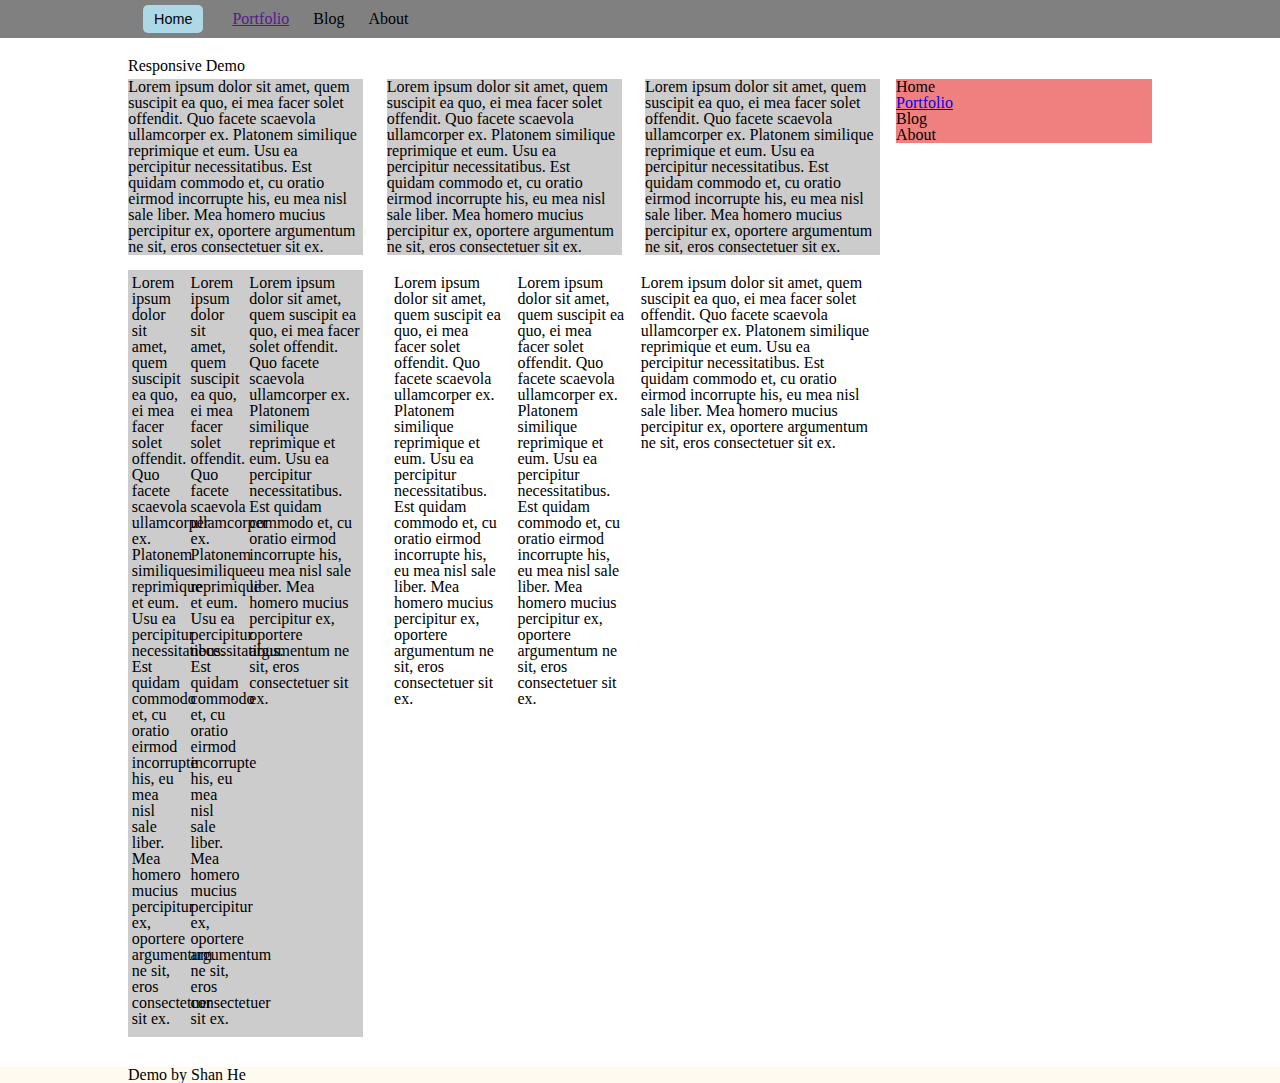
==== commit 62322607: "finish right nav" ====
--- a/css/responsive-demo.html
+++ b/css/responsive-demo.html
@@ -38,7 +38,7 @@
   </nav>
   <div class="main-container">
     <h1>Responsive Demo</h1>
-    <nav data-type="navigation" data-top="60" class="left fixed" >
+    <nav data-type="navigation" data-top="60" class="right" >
       <div class="nav-container" style="background-color: lightcoral;">
         <ul class="menu">
           <li>Home</li>
@@ -87,6 +87,7 @@
     </div>
     <div class="row"></div>
   </div>
+
   <nav data-type="navigation" class="bottom" style="background-color: floralwhite;">
     <div class="nav-container">Demo by Shan He</div>
   </nav>
--- a/css/demo.css
+++ b/css/demo.css
@@ -1,3 +1,4 @@
+@import url('reset.css');
 .main-container {
   max-width: 1024px;
   margin: 20px auto;
@@ -276,6 +277,18 @@
 [data-type=navigation].left + div {
   width: 73.5%;
   float: left;
+}
+[data-type=navigation].right {
+  width: 25%;
+  margin-left: 1.5%;
+  margin-top: 5px;
+  float: right;
+}
+[data-type=navigation].right + div {
+  float: left;
+  width: 73.5%;
+  position: relative;
+  z-index: -1;
 }
 [data-type=navigation].fixed.top {
   top: 0;
